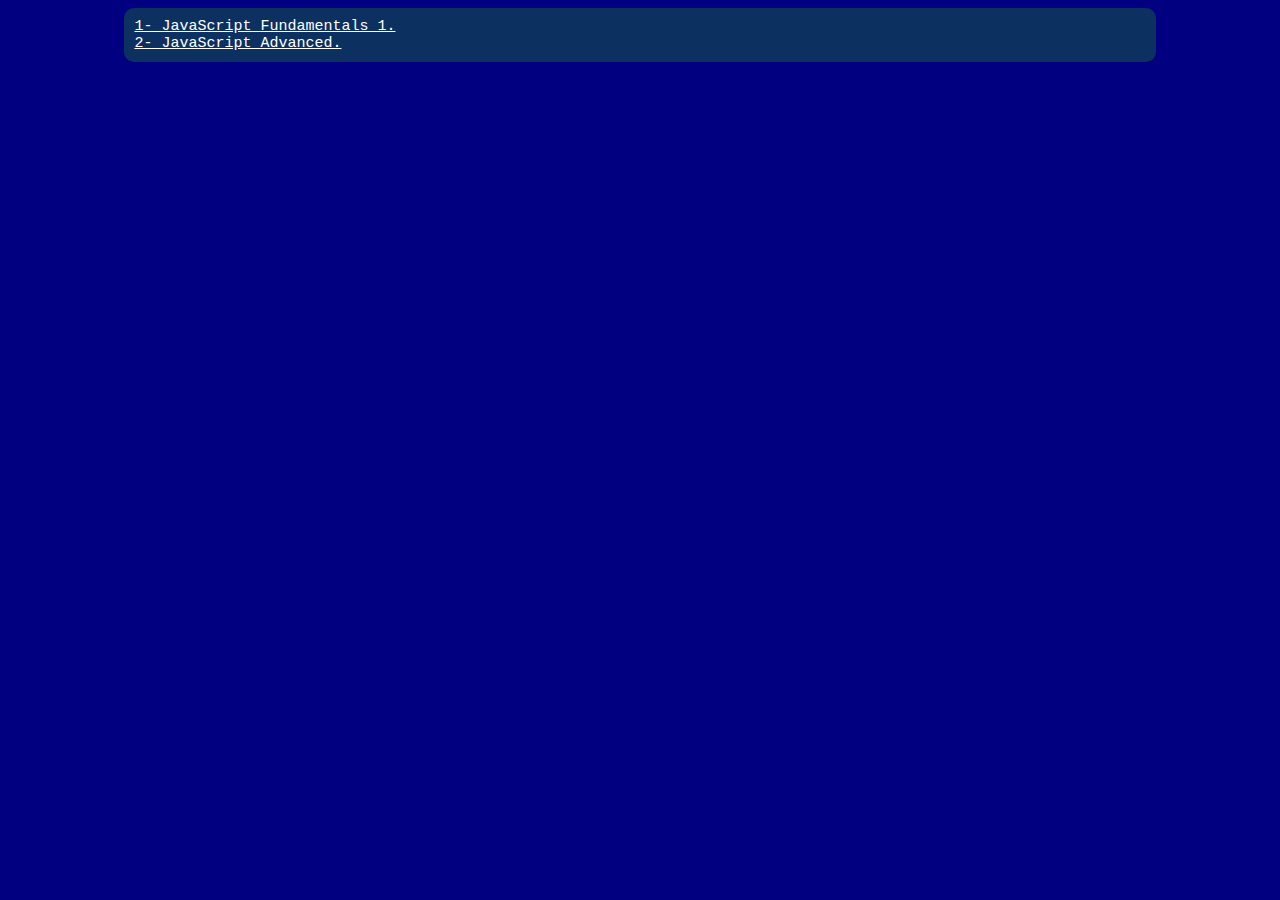
==== index.html @ ad1acfa7 "Adding main files." ====
<html>
<head>
	<title>JS Fundamentals</title>
	<link rel="stylesheet" type="text/css" href="./styles/mainStyle.css">
</head>
<body>
	<div class="panel">
		<a href="javascriptfundamentals1.html">1- JavaScript Fundamentals 1.<br>
		<a href="javascriptadvanced.html">2- JavaScript Advanced.<br>

	</div>
</body>
</html>
---- styles/mainStyle.css ----
body {
	background-color: navy;
	color: white;
	font-family: courier;
	font-size: 15px;
}

a:link {
	color: white;
}

a:visited {
	color: aqua;
}

.panel {
	background-color: #0C3060;
	border-style: none;;
	border-radius: 10px;
	padding: 10px;
	width: 80%;
	margin: auto;
}
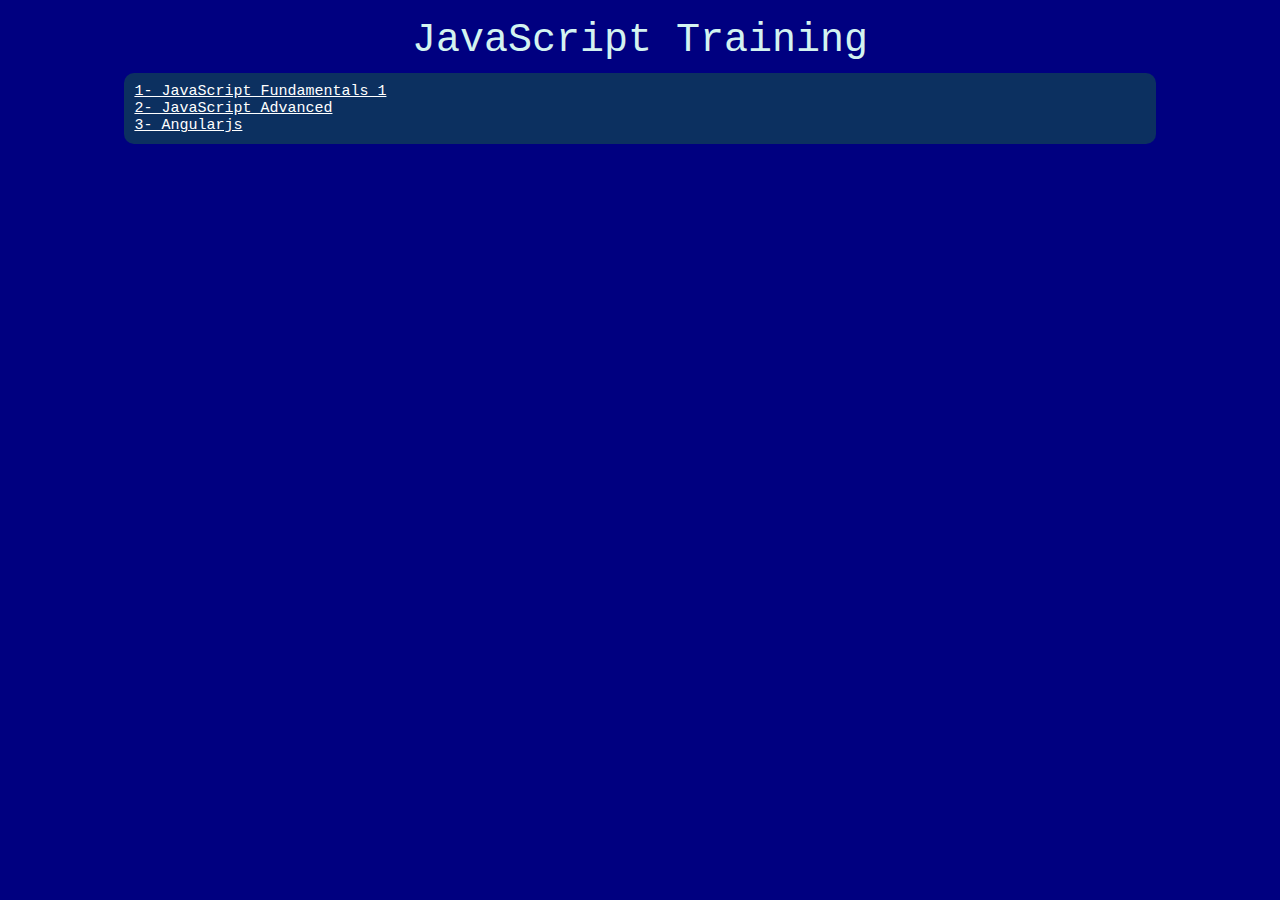
==== commit 599e99a4: "JavaScript Fundamentals 1 partial." ====
--- a/index.html
+++ b/index.html
@@ -1,13 +1,14 @@
 <html>
 <head>
-	<title>JS Fundamentals</title>
+	<title>JavaScript Training</title>
 	<link rel="stylesheet" type="text/css" href="./styles/mainStyle.css">
 </head>
 <body>
+	<div class="headerPage">JavaScript Training</div>
 	<div class="panel">
-		<a href="javascriptfundamentals1.html">1- JavaScript Fundamentals 1.<br>
-		<a href="javascriptadvanced.html">2- JavaScript Advanced.<br>
-
+		<a href="javascriptfundamentals1.html">1- JavaScript Fundamentals 1<br>
+		<a href="javascriptadvanced.html">2- JavaScript Advanced<br>
+		<a href="javascriptadvanced.html">3- Angularjs<br>
 	</div>
 </body>
 </html>--- a/styles/mainStyle.css
+++ b/styles/mainStyle.css
@@ -14,8 +14,16 @@
 	color: aqua;
 }
 
+.headerPage {
+	padding: 10px;
+	font-size: 40px;
+	text-align: center;
+	font-family: courier;
+	color: #d3f3f0;
+}
+
 .panel {
-	background-color: #0C3060;
+	background-color: #0c3060;
 	border-style: none;;
 	border-radius: 10px;
 	padding: 10px;
